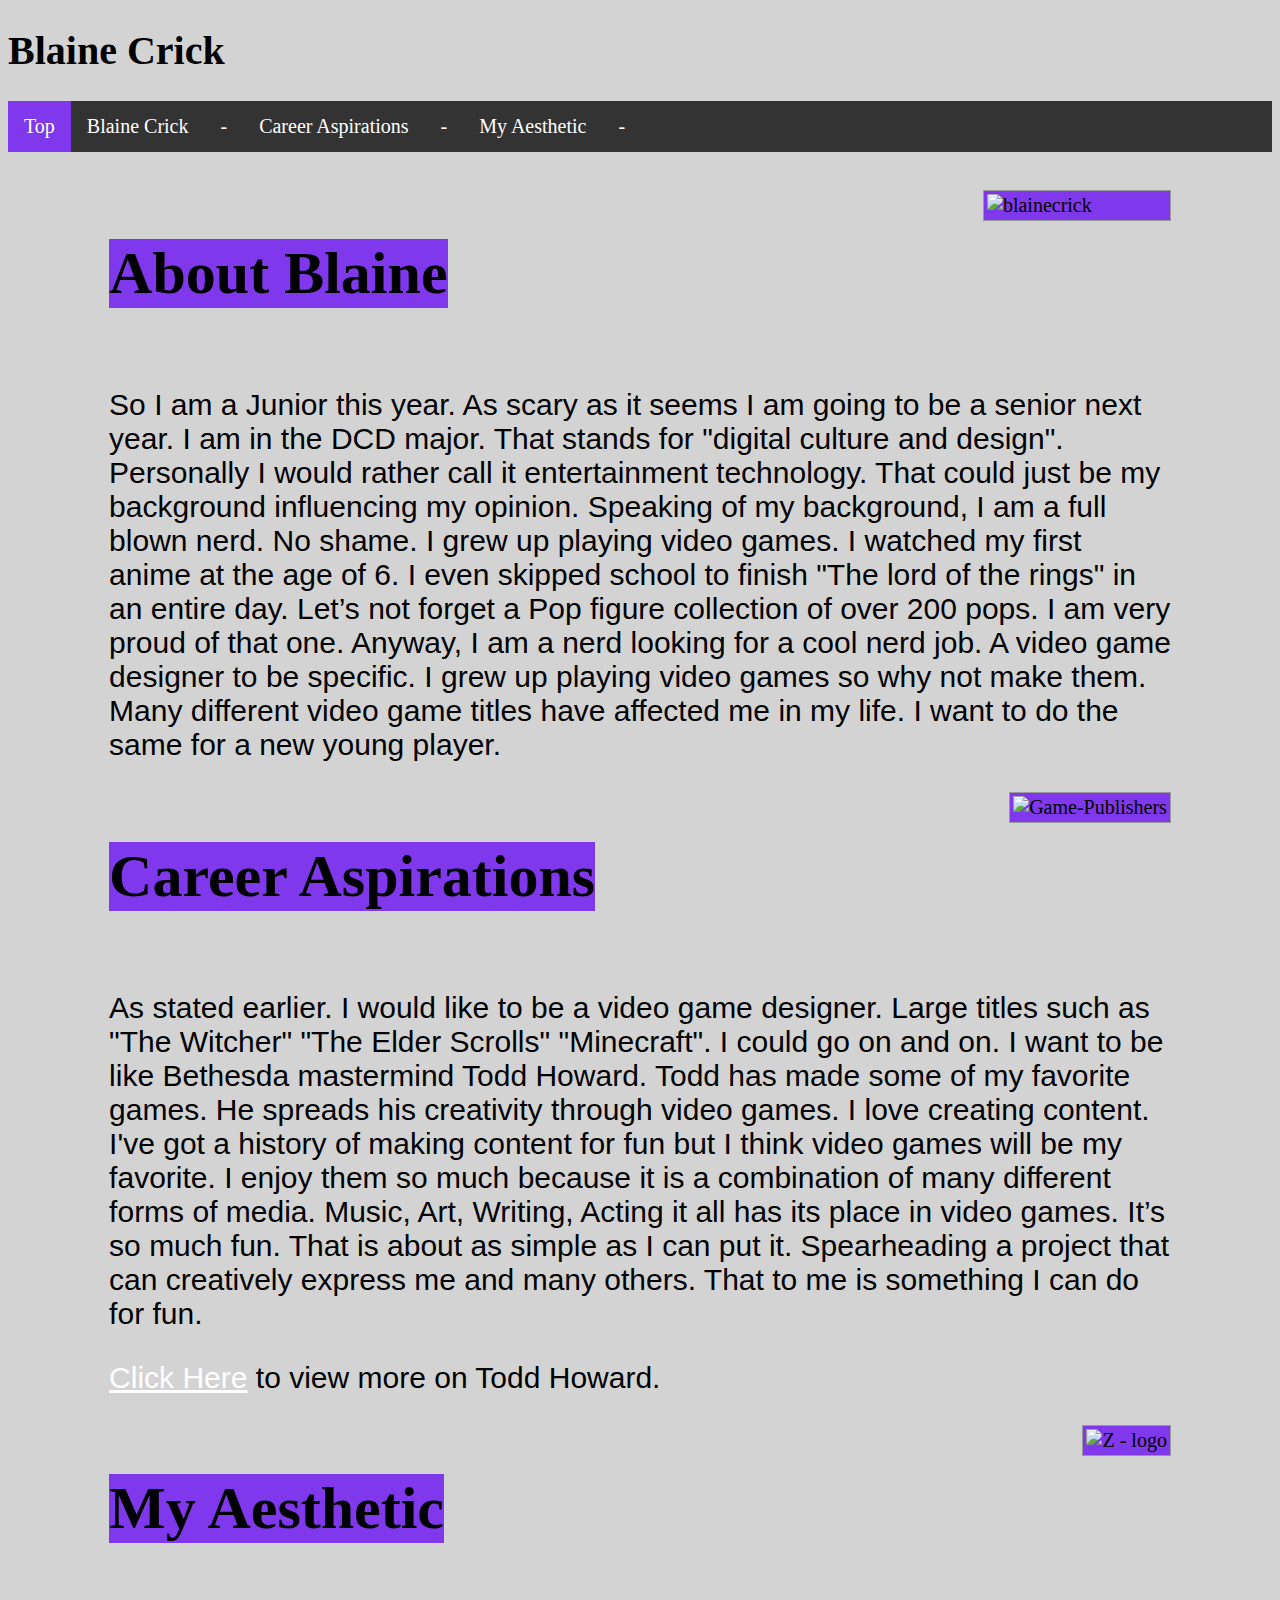
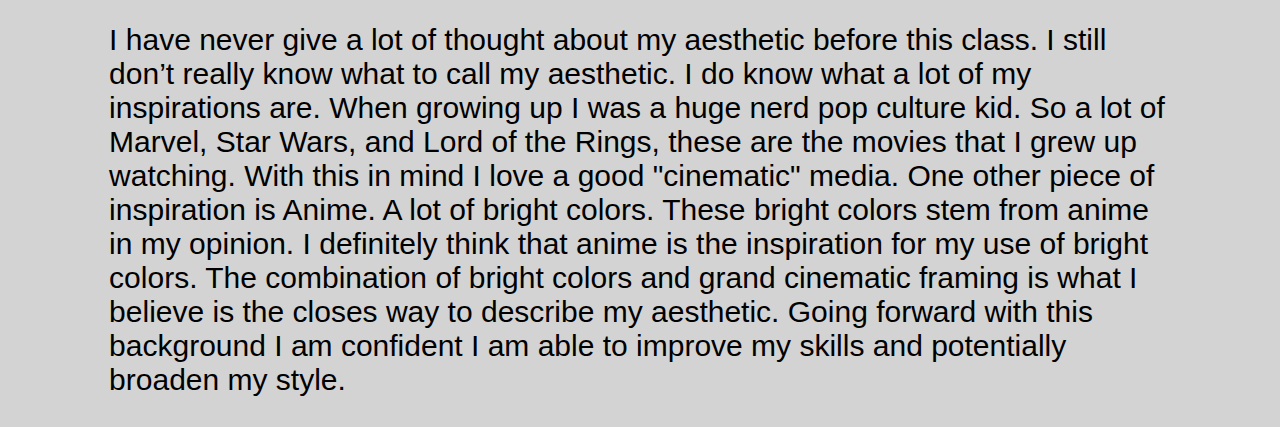
==== AboutMePage.html @ e0b0a889 "Add files via upload" ====
<!DOCTYPE html>
<html>
	<head>
		<title>
			Blaine's About Me Page 
		</title>
		<link rel="stylesheet" type="text/css" href="AboutMePageStyles.css">
	</head>
	<body>
	
	<div>	
	<h1>Blaine Crick</h1>
	</div>

	<div class="header" id="myHeader">
	<ul>
	<li><a class="active" href="#Top">Top</a></li>
	<li><a href="#About Blaine">Blaine Crick</a></li>
	<li><a> - </a></li>
	<li><a href="#Career">Career Aspirations</a></li>
	<li><a> - </a></li>
	<li><a href="#Aesthetic">My Aesthetic</a></li>
	<li><a> - </a></li>
	</ul>
	</div>

	<div id="body1">
	<div class="a">
		<h2><a id="About Blaine"></a>About Blaine</h2>
	</div>	
	<div class="aa">
		<img class="imgs" src="images/blainecrick.png" width="180" align="left" alt="blainecrick">
	</div>
	<div class="aaa">	
		<p> So I am a Junior this year. As scary as it seems I am going to be a senior next year. I am in the DCD major. That stands for "digital culture and design". Personally I would rather call it entertainment technology. That could just be my background influencing my opinion. Speaking of my background, I am a full blown nerd. No shame. I grew up playing video games. I watched my first anime at the age of 6. I even skipped school to finish "The lord of the rings" in an entire day. Let’s not forget a Pop figure collection of over 200 pops. I am very proud of that one. Anyway, I am a nerd looking for a cool nerd job. A video game designer to be specific. I grew up playing video games so why not make them. Many different video game titles have affected me in my life. I want to do the same for a new young player.</p>
	</div>				
	</div>

	<div id="body2">
	<div class="b">
		<h2><a id="Career"></a>Career Aspirations</h2>
	</div>		
	<div class="bb">	
		<img class="imgs" src="images/Game-Publishers.jpg" width="200" alt="Game-Publishers">
	</div>	
	<div class="bbb">
		<p>As stated earlier. I would like to be a video game designer. Large titles such as "The Witcher" "The Elder Scrolls" "Minecraft". I could go on and on. I want to be like Bethesda mastermind Todd Howard. Todd has made some of my favorite games. He spreads his creativity through video games. I love creating content. I've got a history of making content for fun but I think video games will be my favorite. I enjoy them so much because it is a combination of many different forms of media. Music, Art, Writing, Acting it all has its place in video games. It’s so much fun. That is about as simple as I can put it. Spearheading a project that can creatively express me and many others. That to me is something I can do for fun.</p>
		<p><a href="https://en.wikipedia.org/wiki/Todd_Howard">Click Here</a> to view more on Todd Howard.</p>
	</div>	
	</div>

	<div id="body3">
	<div class="c">
		<h2><a id="Aesthetic"></a>My Aesthetic</h2>
	</div>		
	<div class="cc">	
		<img class="imgs" src="images/Z - logo.png" width="200" alt="Z - logo">
	</div>	
	<div class="ccc">
		<p> I have never give a lot of thought about my aesthetic before this class. I still don’t really know what to call my aesthetic. I do know what a lot of my inspirations are. When growing up I was a huge nerd pop culture kid. So a lot of Marvel, Star Wars, and Lord of the Rings, these are the movies that I grew up watching. With this in mind I love a good "cinematic" media. One other piece of inspiration is Anime. A lot of bright colors. These bright colors stem from anime in my opinion. I definitely think that anime is the inspiration for my use of bright colors. The combination of bright colors and grand cinematic framing is what I believe is the closes way to describe my aesthetic. Going forward with this background I am confident I am able to improve my skills and potentially broaden my style.<p>
	</div>		
	</div>

	<script>
	window.onscroll = function() {myFunction()};

	var header = document.getElementById("myHeader");
	var sticky = header.offsetTop;

	function myFunction() {
  	if (window.pageYOffset > sticky) {
    header.classList.add("sticky");
  	} else {
    header.classList.remove("sticky");
  		}
	}

    type="text/javascript"
    	function buttonclick() {
    		alert('© Blaine Crick - 2020 ') ;
    	}

	</script>
 </body>
</html>
---- AboutMePageStyles.css ----
body{
	background-color: #D3D3D3;
}

p {
  font-family: "Arial Black", Arial, sans-serif;
}


/* Nav Bar */
body {
  font-size: 20px;
}

ul {
  list-style-type: none;
  margin: 0;
  padding: 0;
  overflow: hidden;
  background-color: #333;
  position: -webkit-sticky; /* Safari */
  position: sticky;
  top: 0;
}

li {
  float: left;
}

li a {
  display: block;
  color: white;
  text-align: center;
  padding: 14px 16px;
  text-decoration: none;
}

li a:hover {
  background-color: #111;
}

.active {
  background-color: #7F38EC;
}


h2 {
	font-color: white;
	font-size: 300%;
	text-align: left;
	background-color: #7F38EC;
}


/* Style the header */
.header {
  background: #555;
  color: #f1f1f1;
}

/* Page content */
.content {
  padding: 16px;
}

/* The sticky class is added to the header with JS when it reaches its scroll position */
.sticky {
  position: fixed;
  top: 0;
  width: 100%
}




/* Blaine Crick */
#body1 {
	margin: 3% 8%;
}



div.a {
	float: left;
}

div.aa{
	float: right;
}

div.aaa {
  float: right;
  text-align: left;
  font-size: 150%
}



/* Credits  */
#body2{
	margin: 3% 8%;
}



div.b {
	float: left;
}

div.bb{
	float: right;
}

div.bbb {
  float: right;
  text-align: left;
  font-size: 150%
}


ul.list{
  background: rgba(0,0,0,0);
}

/* Act One */
#body3{
	margin: 3% 8%;
}



div.c {
	float: left;
}

div.cc{
	float: right;
}

div.ccc {
  float: right;
  text-align: left;
  font-size: 150%
}



/* Act Two */
#body4{
	margin: 3% 8%;
}


div.d {
	float: left;
}

div.dd{
	float: right;
}

div.ddd {
  float: right;
  text-align: left;
  font-size: 150%
}


/* Act Three */
#body5{
	margin: 3% 8%;
}

div.f {
	float: left;
}


div.ff{
	float: right;
}

div.fff {
  float: right;
  text-align: left;
  font-size: 150%
}

/* Tralier */
#body6{
	margin: 3% 8%;
}

div.g {
	float: left;
}


div.gg{
	float: right;
}

div.ggg {
  float: bottom;
  text-align: middle;
  font-size: 150%
}

/* unvisited link */
a:link {
  color: white;
}

/* visited link */
a:visited {
  color: white;
}

/* mouse over link */
a:hover {
  color: #7F38EC;
}

/* selected link */
a:active {
  color: #7F38EC;
} 

/* Images */
.imgs
    { background:#7F38EC;
    padding:3px;
    border:1px solid #999; }


.button{
  background-color: #7F38EC; /* Green */
  border: none;
  color: black;
  padding: 15px 32px;
  text-align: center;
  text-decoration: none;
  display: inline-block;
  font-size: 50%;
  font-family: "Arial Black", Arial, sans-serif;
  border-radius: 12px;
}

.button:hover{
	box-shadow: 0 12px 16px 0 rgba(0,0,0,0.24), 0 17px 50px 0 rgba(0,0,0,0.19);
}
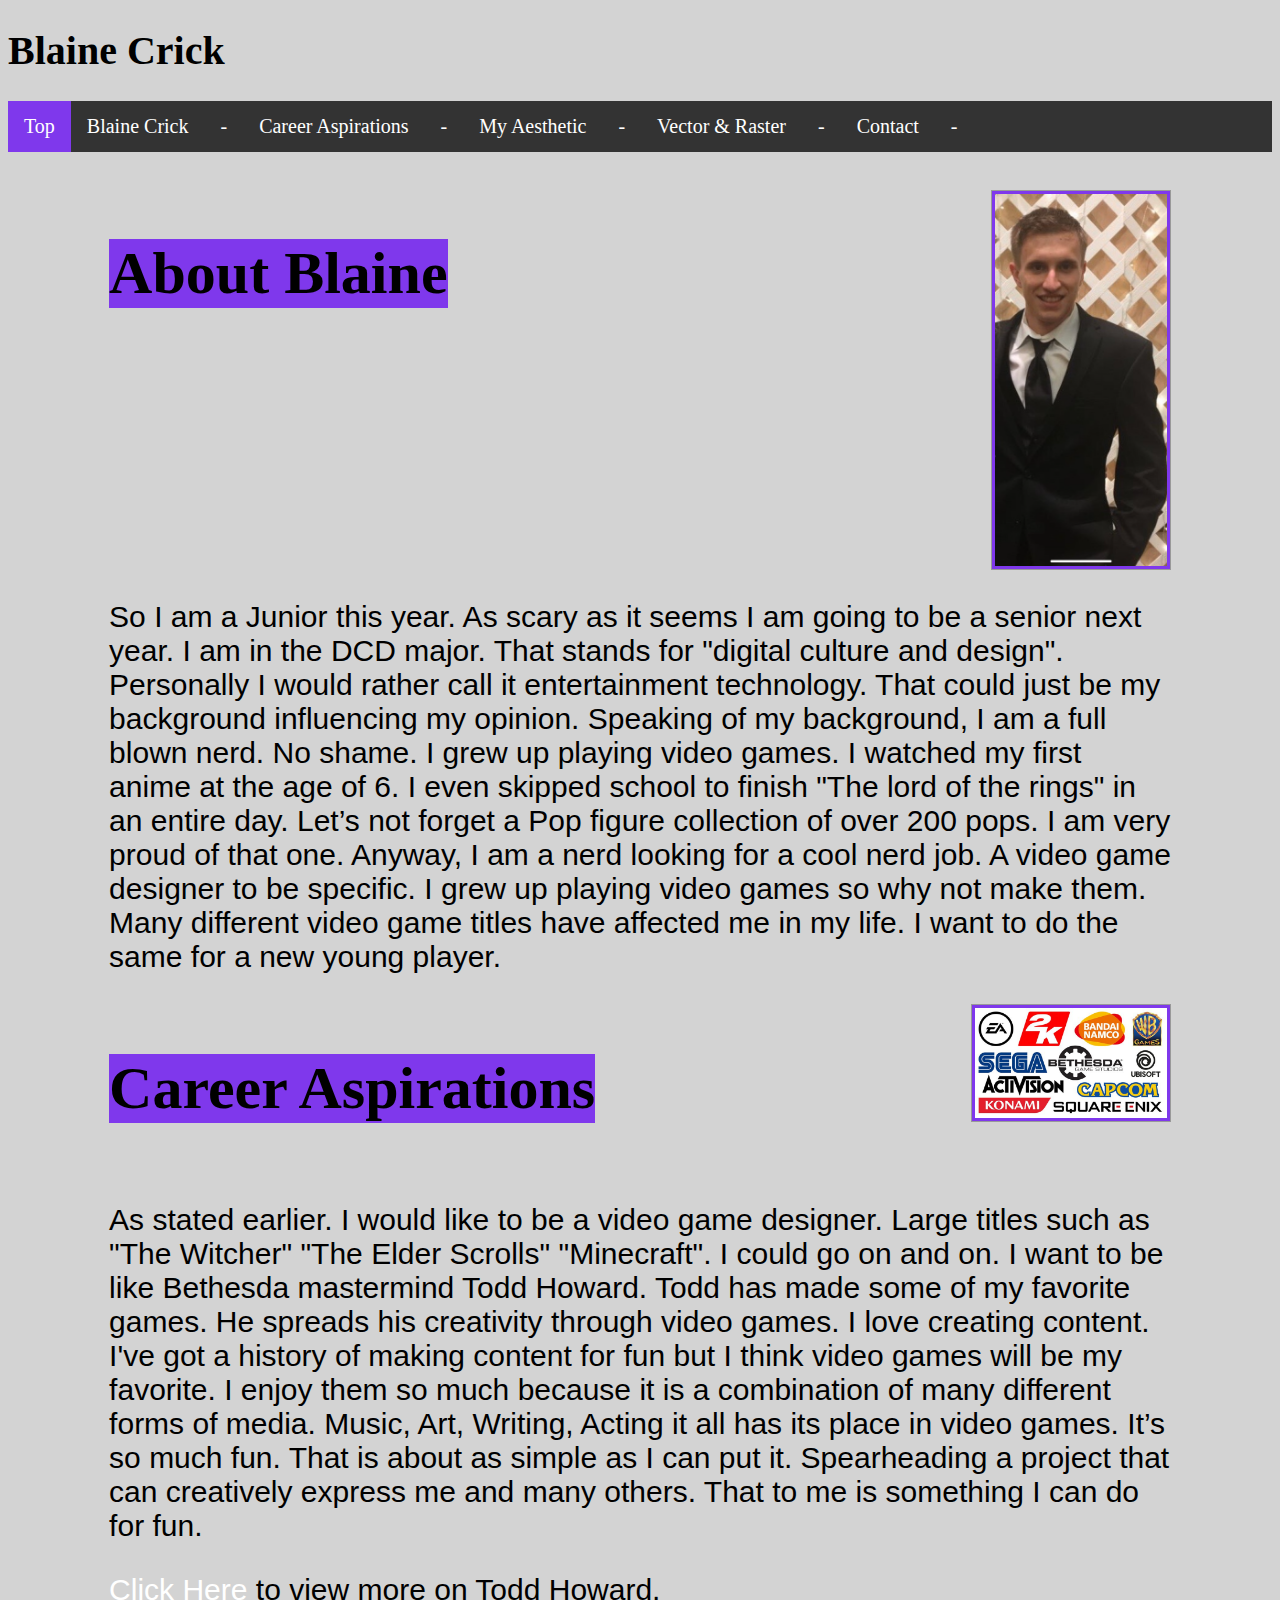
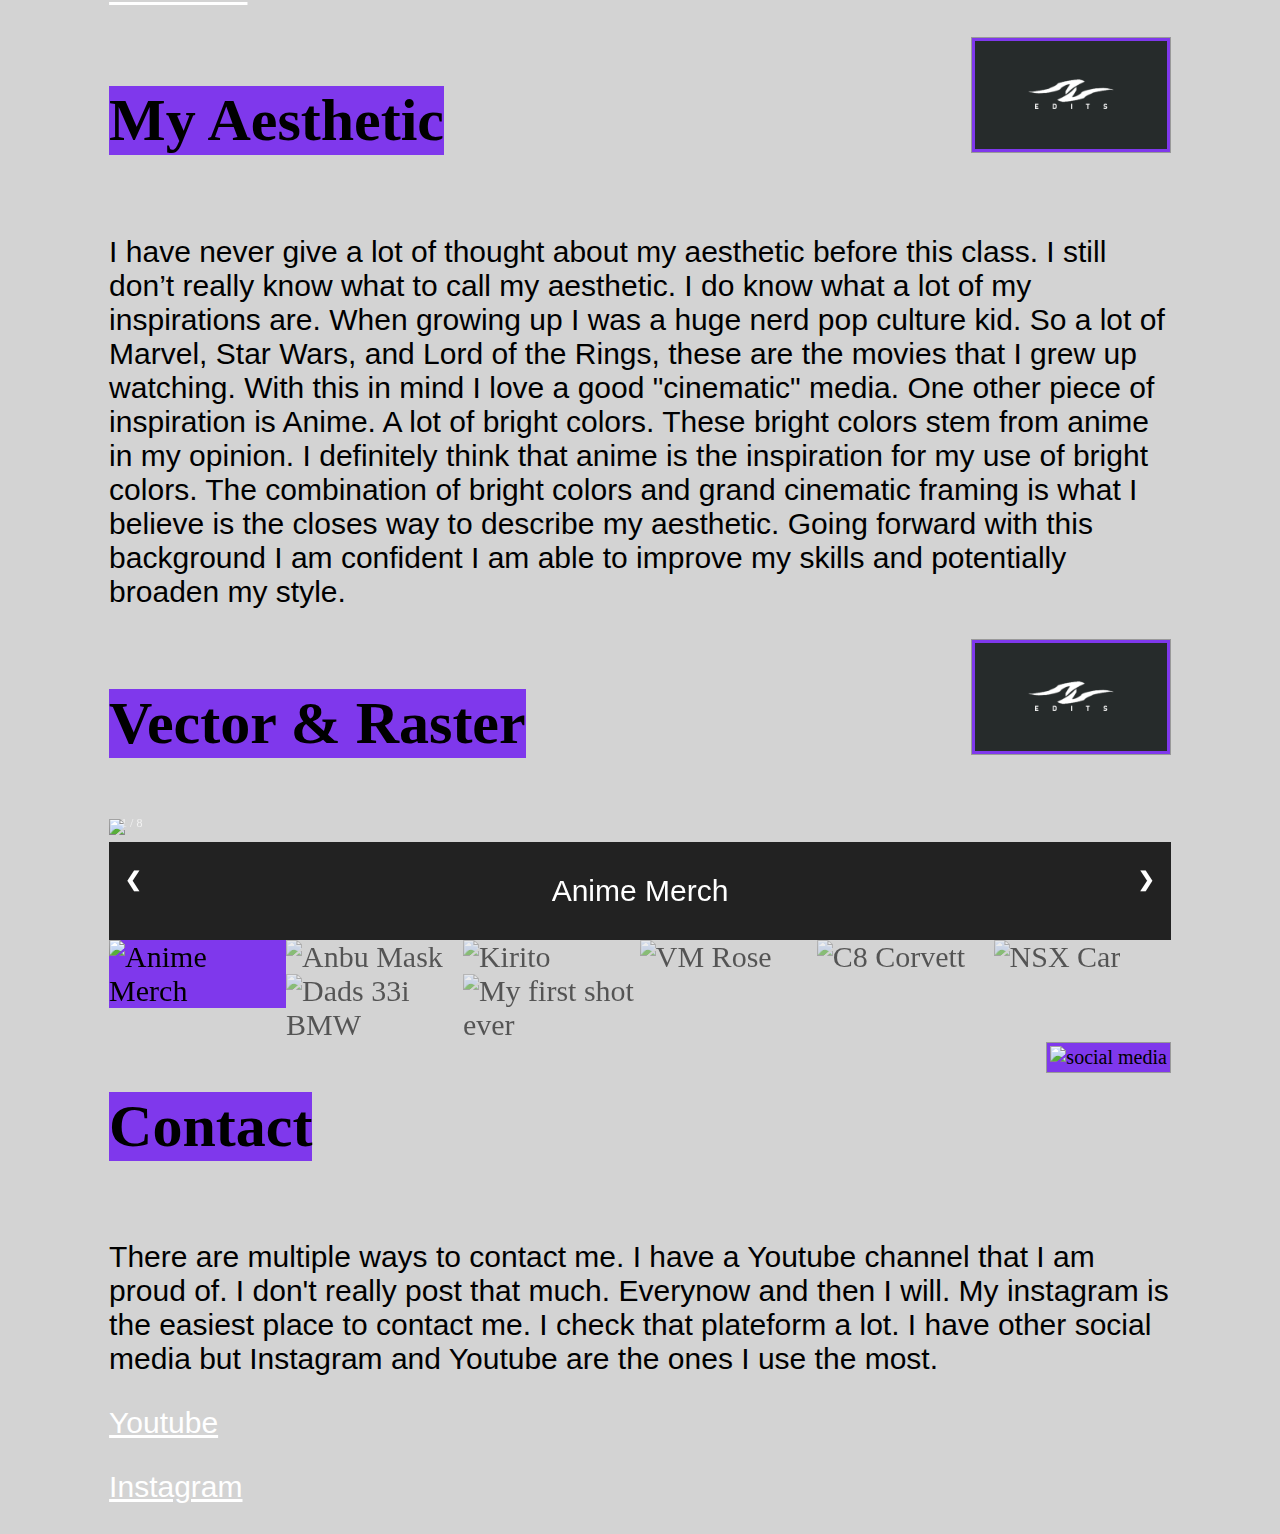
==== commit 30a7bcf1: "Add files via upload" ====
--- a/AboutMePage.html
+++ b/AboutMePage.html
@@ -2,7 +2,7 @@
 <html>
 	<head>
 		<title>
-			Blaine's About Me Page 
+			Blaine's Portfolio 
 		</title>
 		<link rel="stylesheet" type="text/css" href="AboutMePageStyles.css">
 	</head>
@@ -21,6 +21,10 @@
 	<li><a> - </a></li>
 	<li><a href="#Aesthetic">My Aesthetic</a></li>
 	<li><a> - </a></li>
+	<li><a href="#Vector&Raster">Vector & Raster</a></li>
+	<li><a> - </a></li>
+	<li><a href="#Contact">Contact</a></li>
+	<li><a> - </a></li>
 	</ul>
 	</div>
 
@@ -58,6 +62,129 @@
 	</div>	
 	<div class="ccc">
 		<p> I have never give a lot of thought about my aesthetic before this class. I still don’t really know what to call my aesthetic. I do know what a lot of my inspirations are. When growing up I was a huge nerd pop culture kid. So a lot of Marvel, Star Wars, and Lord of the Rings, these are the movies that I grew up watching. With this in mind I love a good "cinematic" media. One other piece of inspiration is Anime. A lot of bright colors. These bright colors stem from anime in my opinion. I definitely think that anime is the inspiration for my use of bright colors. The combination of bright colors and grand cinematic framing is what I believe is the closes way to describe my aesthetic. Going forward with this background I am confident I am able to improve my skills and potentially broaden my style.<p>
+	</div>		
+	</div>
+
+
+
+
+
+
+
+
+		<div id="body4">
+	<div class="c">
+		<h2><a id="Vector&Raster"></a>Vector & Raster</h2>
+	</div>		
+	<div class="cc">	
+		<img class="imgs" src="images/Z - logo.png" width="200" alt="Z - logo">
+	</div>	
+	<div class="ccc">
+		<!-- Container for the image gallery -->
+<div class="container">
+
+  <!-- Full-width images with number text -->
+  <div class="mySlides">
+    <div class="numbertext">1 / 8</div>
+      <img src="images/Anime_Merch.png" style="width:100%">
+  </div>
+
+  <div class="mySlides">
+    <div class="numbertext">2 / 8</div>
+      <img src="images/Anbu_Mask.png" style="width:100%">
+  </div>
+
+  <div class="mySlides">
+    <div class="numbertext">3 / 8</div>
+      <img src="images/SAO_Minimal_Kirito.png" style="width:100%">
+  </div>
+
+  <div class="mySlides">
+    <div class="numbertext">4 / 8</div>
+      <img src="images/VM_Rose.png" style="width:100%">
+  </div>
+
+  <div class="mySlides">
+    <div class="numbertext">5 / 8</div>
+      <img src="images/C8.jpg" style="width:100%">
+  </div>
+
+  <div class="mySlides">
+    <div class="numbertext">6 / 8</div>
+      <img src="images/NSX.jpg" style="width:100%">
+  </div>
+
+  <div class="mySlides">
+    <div class="numbertext">7 / 8</div>
+      <img src="images/335i_Blue.jpg" style="width:100%">
+  </div>
+
+  <div class="mySlides">
+    <div class="numbertext">8 / 8</div>
+      <img src="images/Rain_Table.jpg" style="width:100%">
+  </div>
+
+  <!-- Next and previous buttons -->
+  <a class="prev" onclick="plusSlides(-1)">&#10094;</a>
+  <a class="next" onclick="plusSlides(1)">&#10095;</a>
+
+  <!-- Image text -->
+  <div class="caption-container">
+    <p id="caption"></p>
+  </div>
+
+  <!-- Thumbnail images -->
+  <div class="row">
+    <div class="column">
+      <img class="demo cursor" src="images/Anime_Merch.png" style="width:90%" onclick="currentSlide(1)" alt="Anime Merch">
+    </div>
+    <div class="column">
+      <img class="demo cursor" src="images/Anbu_Mask.png" style="width:90%" onclick="currentSlide(2)" alt="Anbu Mask">
+    </div>
+    <div class="column">
+      <img class="demo cursor" src="images/SAO_Minimal_Kirito.png" style="width:90%" onclick="currentSlide(3)" alt="Kirito">
+    </div>
+    <div class="column">
+      <img class="demo cursor" src="images/VM_Rose.png" style="width:90%" onclick="currentSlide(4)" alt="VM Rose">
+    </div>
+    <div class="column">
+    <img class="demo cursor" src="images/C8.jpg" style="width:90%" onclick="currentSlide(1)" alt="C8 Corvett">
+    </div>
+    <div class="column">
+      <img class="demo cursor" src="images/NSX.jpg" style="width:90%" onclick="currentSlide(2)" alt="NSX Car">
+    </div>
+    <div class="column">
+      <img class="demo cursor" src="images/335i_Blue.jpg" style="width:90%" onclick="currentSlide(3)" alt="Dads 33i BMW">
+    </div>
+    <div class="column">
+      <img class="demo cursor" src="images/Rain_Table.jpg" style="width:90%" onclick="currentSlide(4)" alt="My first shot ever">
+    </div> 
+  </div>
+</div>
+	</div>		
+	</div>
+
+
+
+
+
+
+
+
+
+
+
+		<div id="body6">
+	<div class="c">
+		<h2><a id="Contact"></a>Contact</h2>
+	</div>		
+	<div class="cc">	
+		<img class="imgs" src="images/socialmedia.png" width="100" alt="social media">
+	</div>	
+	<div class="ccc">
+		<p> There are multiple ways to contact me. I have a Youtube channel that I am proud of. I don't really post that much. Everynow and then I will. My instagram is the easiest place to contact me. I check that plateform a lot. I have other social media but Instagram and Youtube are the ones I use the most.<p>
+		<p><a href="https://www.youtube.com/c/ZhulluGaming?sub_confirmation=1">Youtube</a></p>
+		<p><a href="https://www.instagram.com/blaine.crick/">Instagram</a></p>
 	</div>		
 	</div>
 
@@ -80,6 +207,45 @@
     		alert('© Blaine Crick - 2020 ') ;
     	}
 
+
+
+
+
+
+
+
+
+var slideIndex = 1;
+showSlides(slideIndex);
+
+// Next/previous controls
+function plusSlides(n) {
+  showSlides(slideIndex += n);
+}
+
+// Thumbnail image controls
+function currentSlide(n) {
+  showSlides(slideIndex = n);
+}
+
+function showSlides(n) {
+  var i;
+  var slides = document.getElementsByClassName("mySlides");
+  var dots = document.getElementsByClassName("demo");
+  var captionText = document.getElementById("caption");
+  if (n > slides.length) {slideIndex = 1}
+  if (n < 1) {slideIndex = slides.length}
+  for (i = 0; i < slides.length; i++) {
+    slides[i].style.display = "none";
+  }
+  for (i = 0; i < dots.length; i++) {
+    dots[i].className = dots[i].className.replace(" active", "");
+  }
+  slides[slideIndex-1].style.display = "block";
+  dots[slideIndex-1].className += " active";
+  captionText.innerHTML = dots[slideIndex-1].alt;
+}
+
 	</script>
  </body>
 </html>--- a/AboutMePageStyles.css
+++ b/AboutMePageStyles.css
@@ -145,7 +145,7 @@
 
 
 
-/* Act Two */
+/* Vector */
 #body4{
 	margin: 3% 8%;
 }
@@ -166,7 +166,7 @@
 }
 
 
-/* Act Three */
+/* Raster */
 #body5{
 	margin: 3% 8%;
 }
@@ -249,3 +249,100 @@
 .button:hover{
 	box-shadow: 0 12px 16px 0 rgba(0,0,0,0.24), 0 17px 50px 0 rgba(0,0,0,0.19);
 }
+
+
+
+
+
+
+
+
+
+
+
+* {
+  box-sizing: border-box;
+}
+
+/* Position the image container (needed to position the left and right arrows) */
+.container {
+  position: relative;
+}
+
+/* Hide the images by default */
+.mySlides {
+  display: none;
+}
+
+/* Add a pointer when hovering over the thumbnail images */
+.cursor {
+  cursor: pointer;
+}
+
+/* Next & previous buttons */
+.prev,
+.next {
+  cursor: pointer;
+  position: absolute;
+  top: 40%;
+  width: auto;
+  padding: 16px;
+  margin-top: -50px;
+  color: white;
+  font-weight: bold;
+  font-size: 20px;
+  border-radius: 0 3px 3px 0;
+  user-select: none;
+  -webkit-user-select: none;
+}
+
+/* Position the "next button" to the right */
+.next {
+  right: 0;
+  border-radius: 3px 0 0 3px;
+}
+
+/* On hover, add a black background color with a little bit see-through */
+.prev:hover,
+.next:hover {
+  background-color: rgba(0, 0, 0, 0.8);
+}
+
+/* Number text (1/3 etc) */
+.numbertext {
+  color: #f2f2f2;
+  font-size: 12px;
+  padding: 8px 12px;
+  position: absolute;
+  top: 0;
+}
+
+/* Container for image text */
+.caption-container {
+  text-align: center;
+  background-color: #222;
+  padding: 2px 16px;
+  color: white;
+}
+
+.row:after {
+  content: "";
+  display: table;
+  clear: both;
+}
+
+/* Six columns side by side */
+.column {
+  float: left;
+  width: 16.66%;
+}
+
+/* Add a transparency effect for thumnbail images */
+.demo {
+  opacity: 0.6;
+}
+
+.active,
+.demo:hover {
+  opacity: 1;
+}
